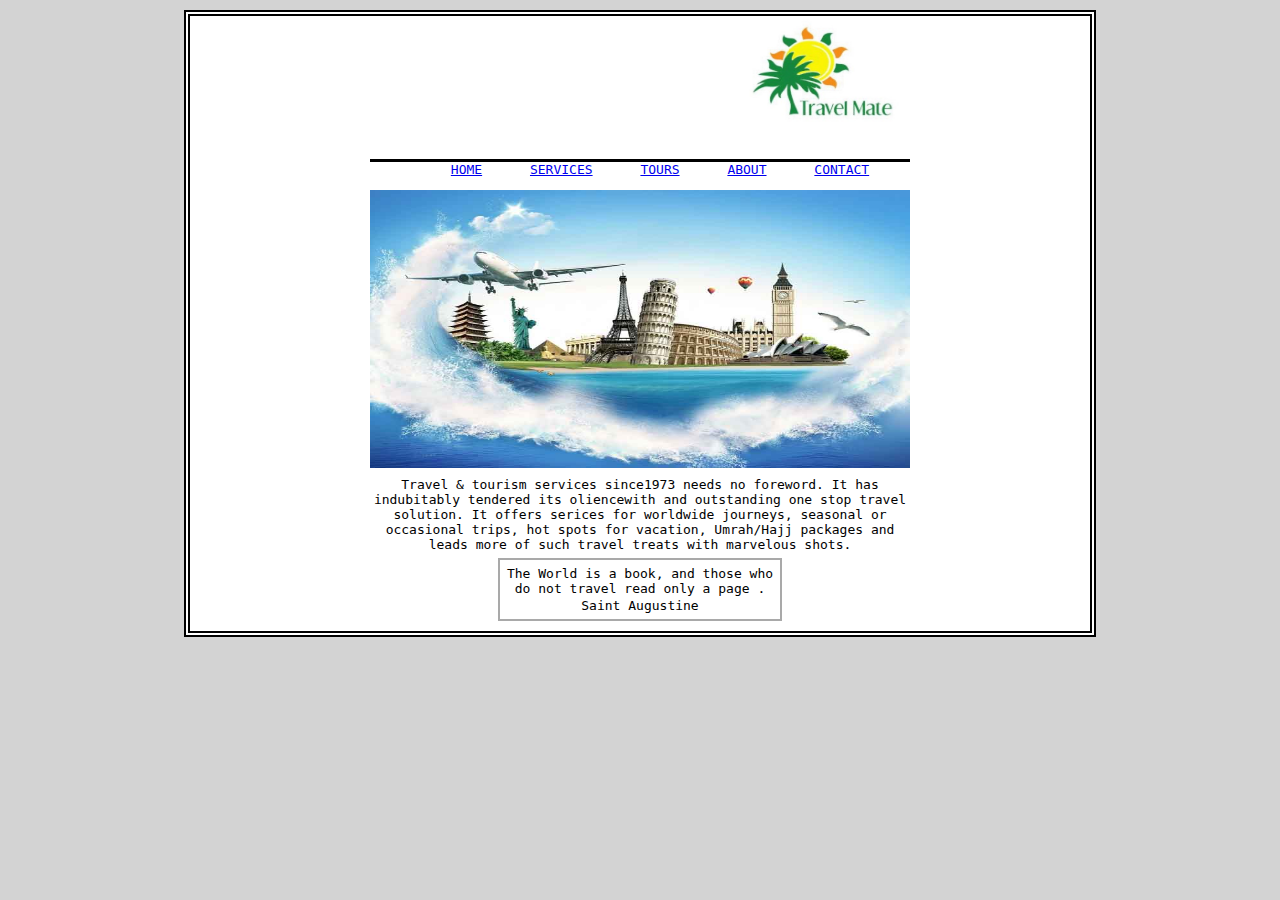
==== index.html @ 9024c31b "index" ====
<!DOCTYPE html>
<html lang="en">
<head>
    <meta charset="UTF-8">
    <title>Traveler Guide</title>
    <link href="style.css" rel="stylesheet" text="text/css">
</head>
<body>
    <div class="back">
        <div class="wrapper">
            <div class="wrapper2">
                <img class="logo" src="image/logo.jpg" height="120px" width="200px" alt="Logo">
            </div>   
            <div class="nav">
                <ul>
                    <li><a href="page/home/index.html" target="_blank">Home</a></li>
                    <li><a href="page/services/index.html" target="_blank">Services</a></li>
                    <li><a href="page/tours/index.html" target="_blank">Tours</a></li>
                    <li><a href="page/about/index.html" target="_blank">About</a></li>
                    <li><a href="page/contact/index.html" target="_blank">Contact</a></li>
                </ul>   
            </div>
            <div class="timeline">
                <img class="tour" src="image/centre.jpg" width="580" height="278">
            </div>
            <p class="para">
            Travel & tourism services since1973 needs no foreword.
             It has indubitably tendered its oliencewith and outstanding one stop travel solution. 
             It offers serices for worldwide journeys, seasonal or occasional trips, hot spots for
             vacation, Umrah/Hajj packages and leads more of such travel treats with marvelous shots.   
            </p>
            <div class="box">
                <p>The World is a book, and those who do not travel read only a page .</p>
                <p>Saint Augustine</p>
            </div>                
        </div>    
    </div>
</body>
</html>
---- style.css ----
body {
    background-color: lightgrey;
    font-family: monospace;
    margin: 0;
    padding: 0;
    margin-top: 10px;
        
}
.back {
    border: 0.5em double #000;
    width: 900px;
    margin: 0px auto;
    background-color: white;
   
}
.wrapper {
    width: 60%;
    margin: 0px auto;   
    padding: 0;
}
.wrapper2 {
    width: 75%;
    margin: 0 auto;
    
    height: 130px;
}
.logo {
    position: relative;
    left: 300px;
    
    background: transparent;
}w
.nav {
    margin: 0 auto;
   
    border-bottom: 1.5px solid black;
    
}
ul {
    border-top: 3px solid black;
 
    text-align: center;
}
li {
    display: inline;
    margin: 0 20px;
    text-transform: uppercase;
}
li:hover {
    color: red;
}
.timeline {
    
    margin: 0px auto;
    

}
.tour {
    margin: 0px auto;
    width: 100%
    
}
.para {
    margin: 5px auto;    
    
}
.box {
    width: 50%;
    border: 2px solid darkgrey;
    margin: 1px auto;
    padding: 5px;
    margin-bottom: 10px;
}
p {
    text-align: center;
    margin: 0px auto;
    padding: 1px;
}
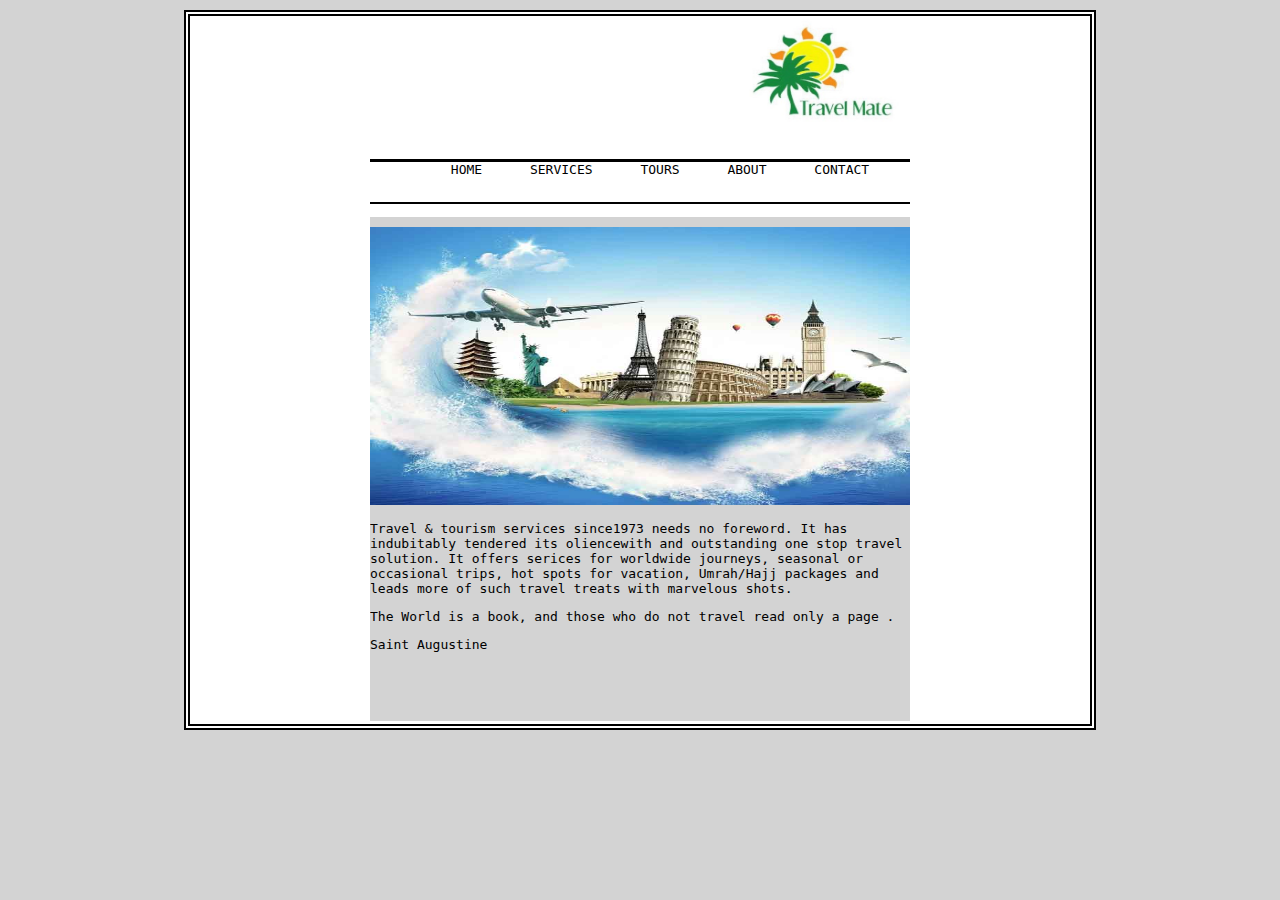
==== commit ff57d8e0: "fixed home page" ====
--- a/index.html
+++ b/index.html
@@ -13,17 +13,27 @@
             </div>   
             <div class="nav">
                 <ul>
-                    <li><a href="page/home/index.html" target="_blank">Home</a></li>
-                    <li><a href="page/services/index.html" target="_blank">Services</a></li>
-                    <li><a href="page/tours/index.html" target="_blank">Tours</a></li>
-                    <li><a href="page/about/index.html" target="_blank">About</a></li>
-                    <li><a href="page/contact/index.html" target="_blank">Contact</a></li>
+                    <li><a href="../../home.html" target="iframe_a">Home</a></li>
+                    <li id="down"><a href="page/services/services.html" target="iframe_a">Services</a>
+                        <!--<ul class="drop">
+                            <li>Service</li>
+                            <li>Service1</li>
+                            <li>Service</li>
+                            <li>Service</li>
+                            <li>Service</li>
+                        </ul>-->
+                    </li>
+                    <li><a href="page/tours/tours.html" target="iframe_a">Tours</a></li>
+                    <li><a href="about1.html" target="iframe_a">About</a></li>
+                    <li><a href="page/contact/contact.html" target="iframe_a">Contact</a></li>
                 </ul>   
             </div>
-            <div class="timeline">
+            <iframe src="page/home/home.html" width="100%" height="504px" value="#about" name="iframe_a" seamless="seamless" style="border:none;">
+            <!--<div class="timeline">
                 <img class="tour" src="image/centre.jpg" width="580" height="278">
             </div>
             <p class="para">
+                
             Travel & tourism services since1973 needs no foreword.
              It has indubitably tendered its oliencewith and outstanding one stop travel solution. 
              It offers serices for worldwide journeys, seasonal or occasional trips, hot spots for
@@ -32,8 +42,8 @@
             <div class="box">
                 <p>The World is a book, and those who do not travel read only a page .</p>
                 <p>Saint Augustine</p>
-            </div>                
-        </div>    
+            </div> -->      
+        </div>    </iframe>
     </div>
 </body>
 </html>--- a/style.css
+++ b/style.css
@@ -11,7 +11,6 @@
     width: 900px;
     margin: 0px auto;
     background-color: white;
-   
 }
 .wrapper {
     width: 60%;
@@ -21,25 +20,21 @@
 .wrapper2 {
     width: 75%;
     margin: 0 auto;
-    
     height: 130px;
 }
 .logo {
     position: relative;
-    left: 300px;
-    
+    left: 300px; 
     background: transparent;
-}w
+}
 .nav {
     margin: 0 auto;
-   
-    border-bottom: 1.5px solid black;
-    
 }
 ul {
     border-top: 3px solid black;
- 
+    border-bottom: 2px solid black;
     text-align: center;
+    height: 40px;
 }
 li {
     display: inline;
@@ -50,10 +45,7 @@
     color: red;
 }
 .timeline {
-    
     margin: 0px auto;
-    
-
 }
 .tour {
     margin: 0px auto;
@@ -75,4 +67,15 @@
     text-align: center;
     margin: 0px auto;
     padding: 1px;
+}
+li > a {
+    text-decoration: none;
+    color: #000;
+    margin-top: 12px;
+}
+a:hover {
+    color: red;
+}
+a:active {
+    color: darkcyan;
 }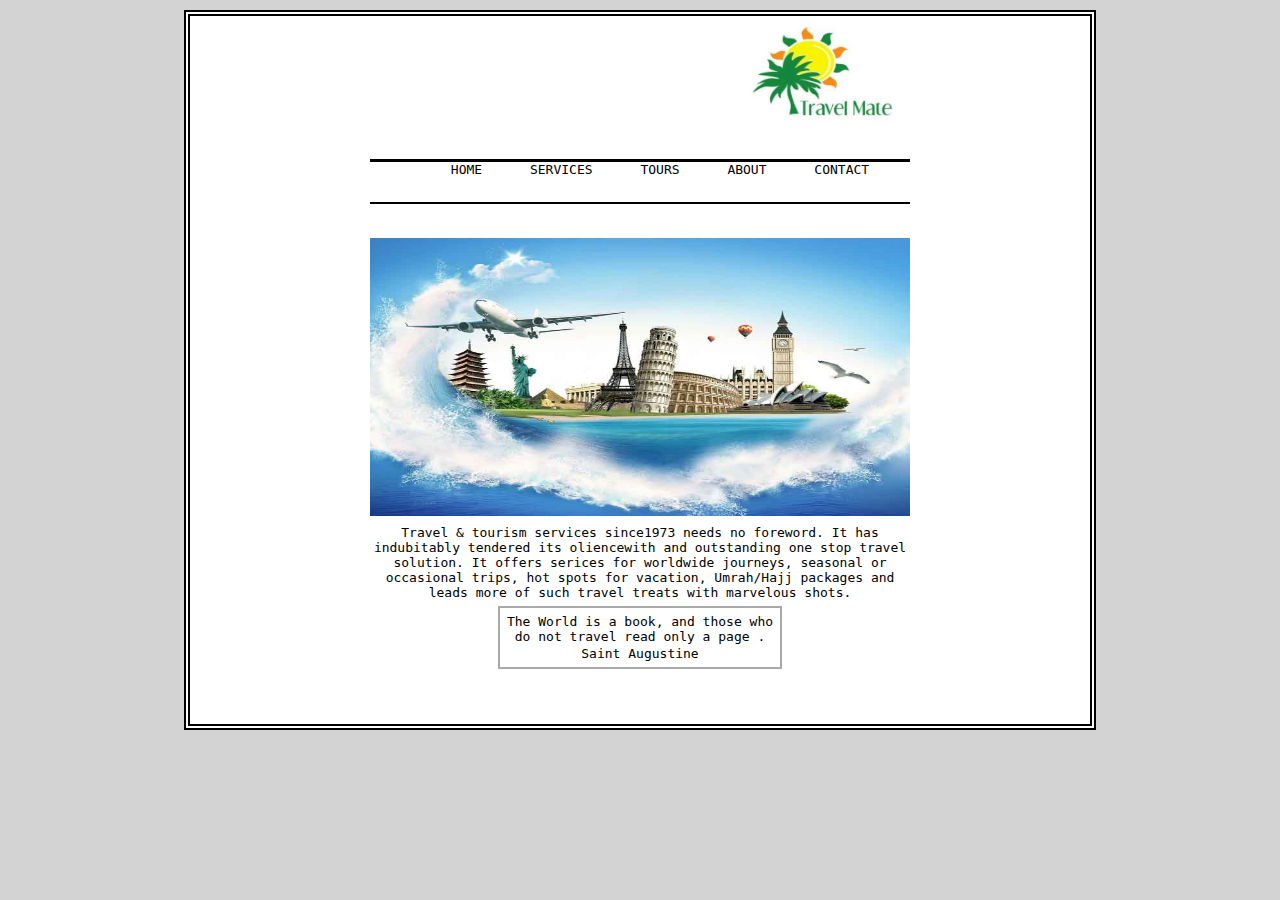
==== commit 35ade0b8: "contact page created" ====
--- a/index.html
+++ b/index.html
@@ -13,7 +13,7 @@
             </div>   
             <div class="nav">
                 <ul>
-                    <li><a href="../../home.html" target="iframe_a">Home</a></li>
+                    <li><a href="page/home/home.html" target="iframe_a">Home</a></li>
                     <li id="down"><a href="page/services/services.html" target="iframe_a">Services</a>
                         <!--<ul class="drop">
                             <li>Service</li>
@@ -24,7 +24,7 @@
                         </ul>-->
                     </li>
                     <li><a href="page/tours/tours.html" target="iframe_a">Tours</a></li>
-                    <li><a href="about1.html" target="iframe_a">About</a></li>
+                    <li><a href="about.html" target="iframe_a">About</a></li>
                     <li><a href="page/contact/contact.html" target="iframe_a">Contact</a></li>
                 </ul>   
             </div>
@@ -42,8 +42,9 @@
             <div class="box">
                 <p>The World is a book, and those who do not travel read only a page .</p>
                 <p>Saint Augustine</p>
-            </div> -->      
-        </div>    </iframe>
+            </div> -->
+            </iframe>   
+        </div>    
     </div>
 </body>
 </html>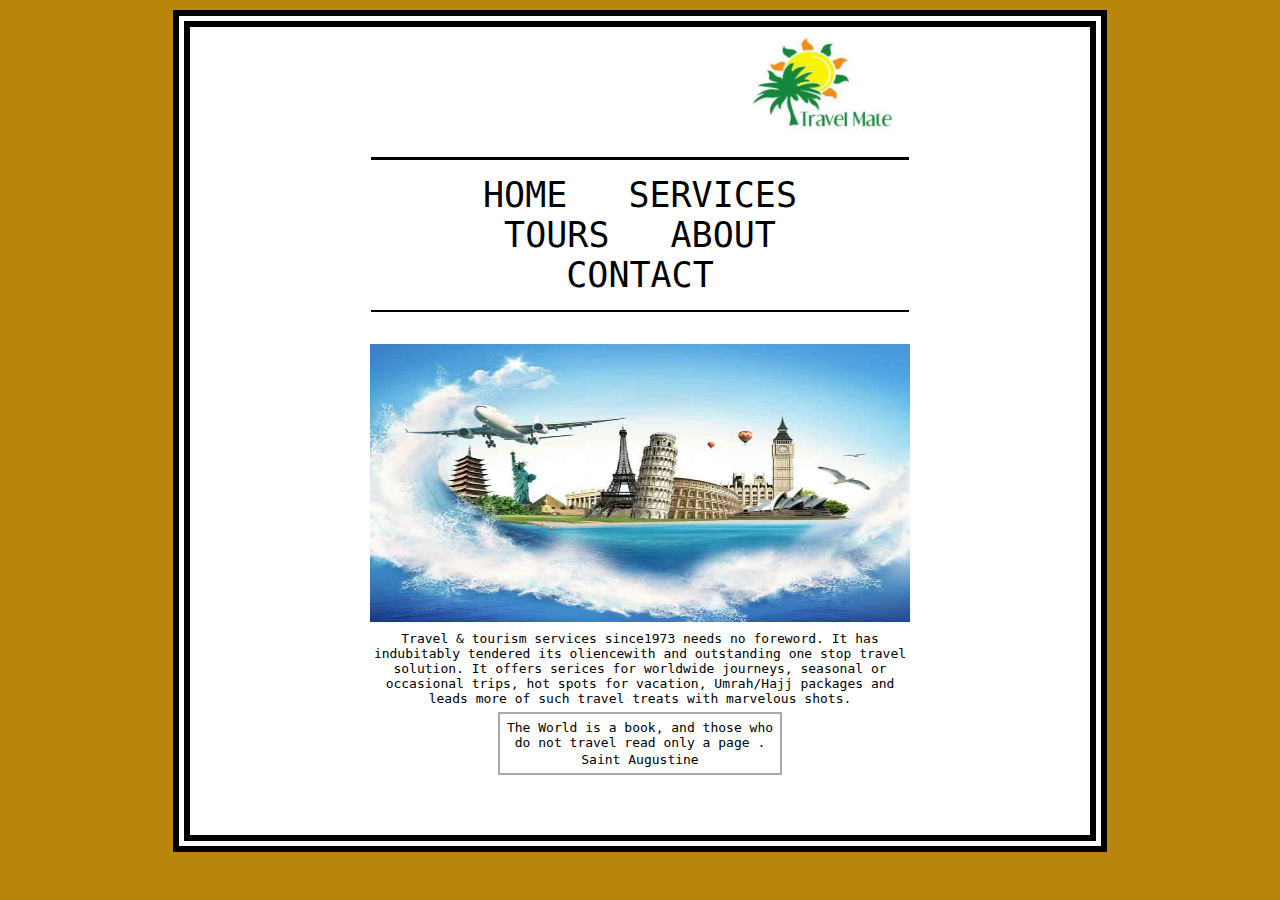
==== commit e39bb7a8: "apply javascript alert" ====
--- a/index.html
+++ b/index.html
@@ -46,5 +46,7 @@
             </iframe>   
         </div>    
     </div>
+    <script src="app.js">
+        </script>
 </body>
 </html>--- a/style.css
+++ b/style.css
@@ -3,8 +3,25 @@
     font-family: monospace;
     margin: 0;
     padding: 0;
-    margin-top: 10px;
-        
+    margin-top: 10px;      
+}
+@media screen and (min-width: 380px ) {
+    body {
+        background-color: royalblue;
+        font-size: 50px;
+    }
+}
+@media screen and (min-width: 420px) {
+    body {
+        background-color: green;
+        font-size: 40px;
+    }
+}
+@media screen and (min-width: 1024px) {
+    body {
+        background-color: darkgoldenrod;
+        font-size: 35px;
+    }
 }
 .back {
     border: 0.5em double #000;
@@ -31,10 +48,12 @@
     margin: 0 auto;
 }
 ul {
-    border-top: 3px solid black;
-    border-bottom: 2px solid black;
+    border-bottom: 2px solid #000;
+    border-top: 3px solid #000;
+    margin: 0 auto;
+    padding: 15px;
     text-align: center;
-    height: 40px;
+    width: 508px;
 }
 li {
     display: inline;
@@ -49,8 +68,8 @@
 }
 .tour {
     margin: 0px auto;
-    width: 100%
-    
+    width: 100%;
+    padding-top: 11px;
 }
 .para {
     margin: 5px auto;    
@@ -78,4 +97,23 @@
 }
 a:active {
     color: darkcyan;
+}
+iframe {
+    margin-top: 11px;
+}
+.drop {
+    display: none;
+    text-decoration: none;
+    color: #000;
+    background-color: chartreuse;
+    position: absolute;
+    text-align: left;
+    width: 80px;
+}
+ul.drop>li {
+    display: block;
+}
+
+#down:hover .drop{
+    display: inline-block!important;  
 }